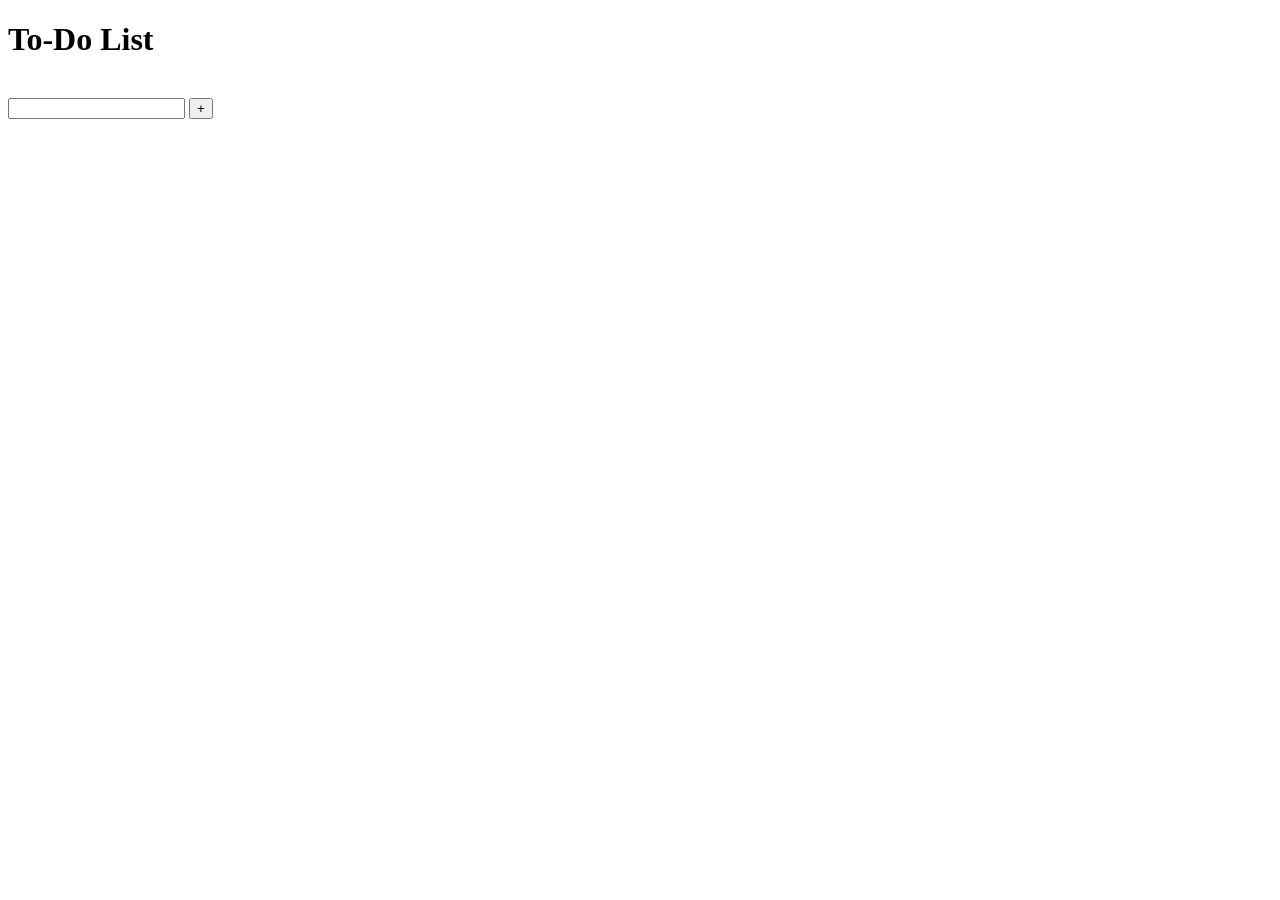
==== index.html @ 2084f767 "cm" ====
<!DOCTYPE html>
<html lang="en">
<head>
    <link rel="stylesheet" href="./src/style.css">
    <meta charset="UTF-8">
    <meta http-equiv="X-UA-Compatible" content="Chrome">
    <meta name="viewport" content="width=device-width, initial-scale=1.0">
    <title>Document</title>
</head>
<body>
    <h1>To-Do List</h1>

    <br>

    <form>
        <input type="text" id="todoinput">
        <button id="todobtn">+</button>
    </form>

    <br>

    <ul>
        
    </ul>
    <script src="./src/app.js"></script>
</body>
</html>
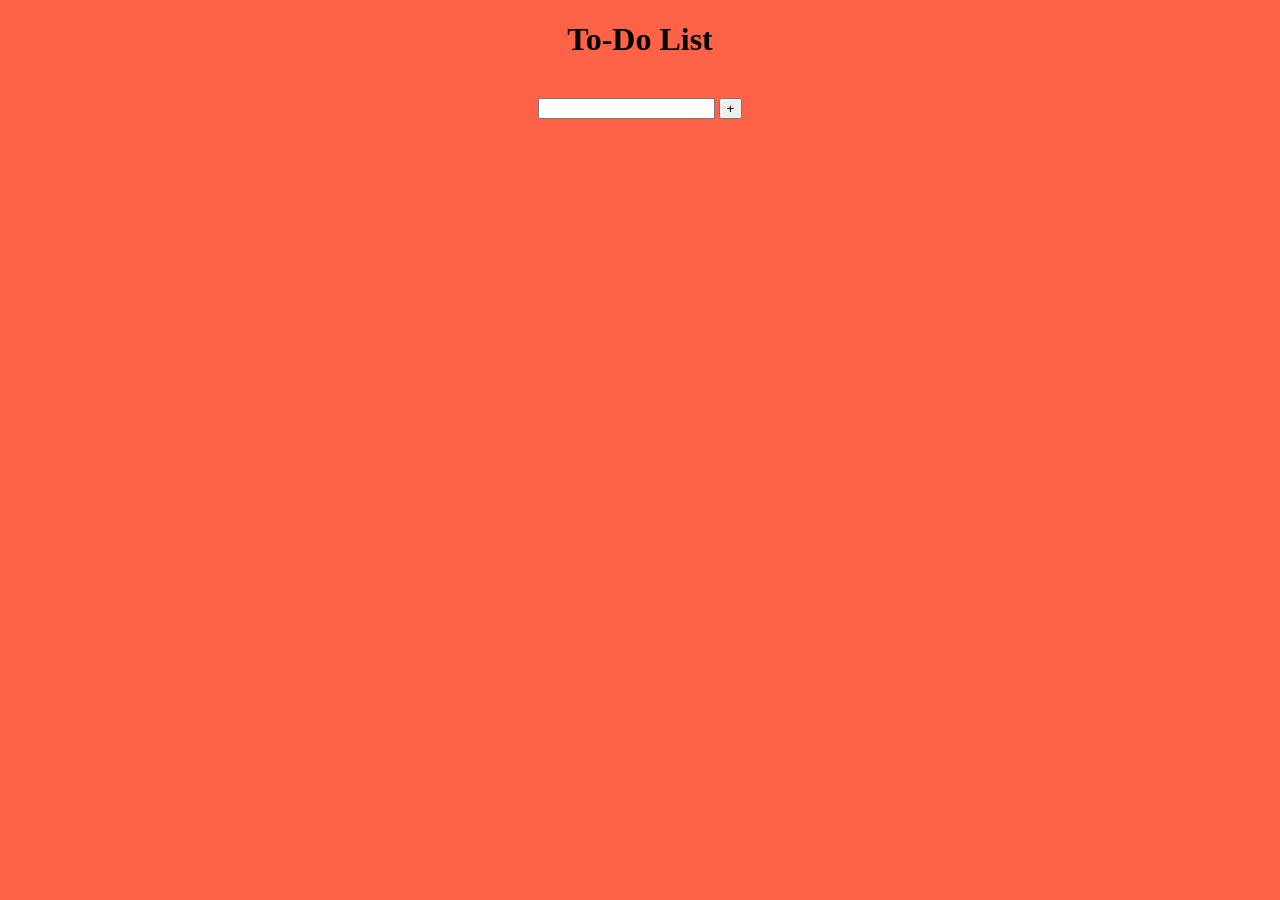
==== commit 45e8c2cc: "c" ====
--- a/index.html
+++ b/index.html
@@ -1,7 +1,7 @@
 <!DOCTYPE html>
 <html lang="en">
 <head>
-    <link rel="stylesheet" href="./src/style.css">
+    <link rel="stylesheet" href="./style.css">
     <meta charset="UTF-8">
     <meta http-equiv="X-UA-Compatible" content="Chrome">
     <meta name="viewport" content="width=device-width, initial-scale=1.0">
@@ -22,7 +22,7 @@
     <ul>
         
     </ul>
-    <script src="./src/app.js"></script>
+    <script src="./app.js"></script>
 </body>
 </html>
 
--- a/style.css
+++ b/style.css
@@ -0,0 +1,18 @@
+* {
+    text-align: center;
+}
+
+li {
+    list-style: none;
+    text-align: center;
+}
+
+body {
+    background: tomato;
+}
+
+.toDo__button {
+    margin-right: 10px;
+    cursor: pointer;
+    text-align: center;
+}  
